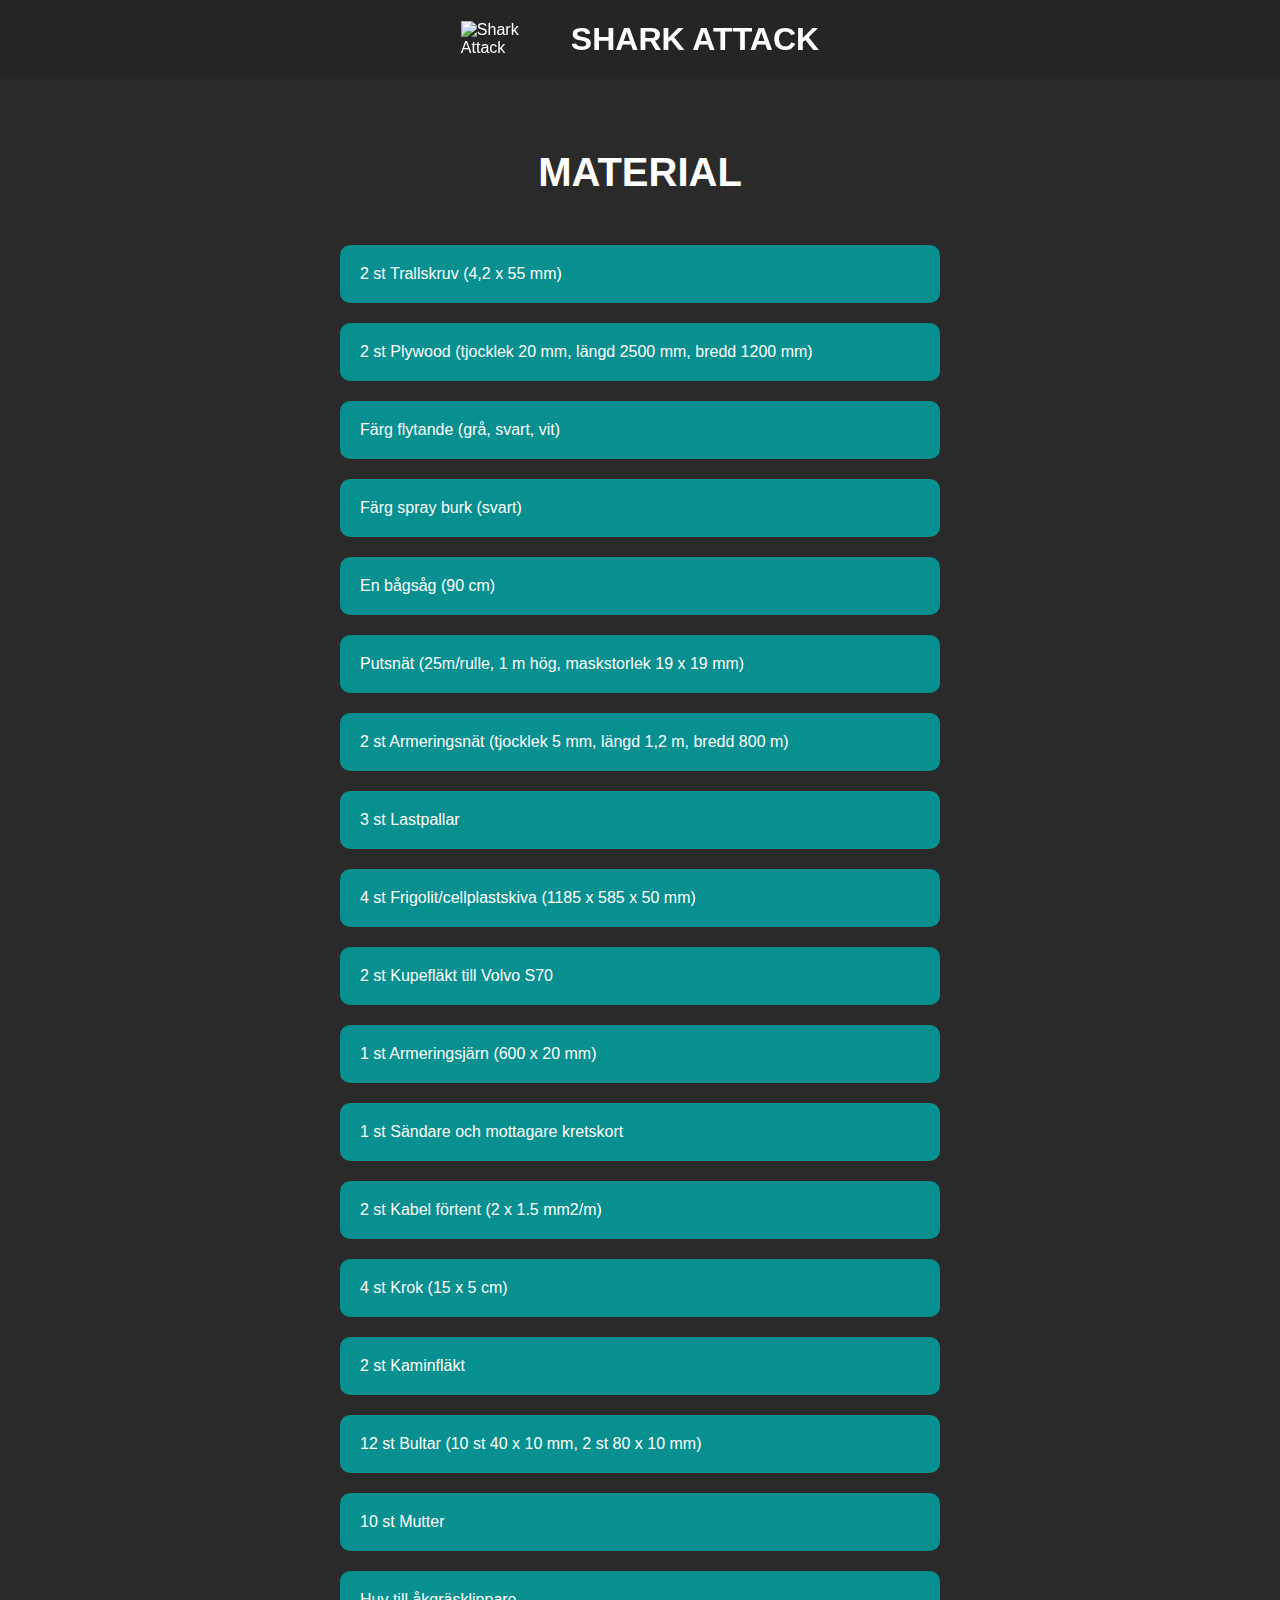
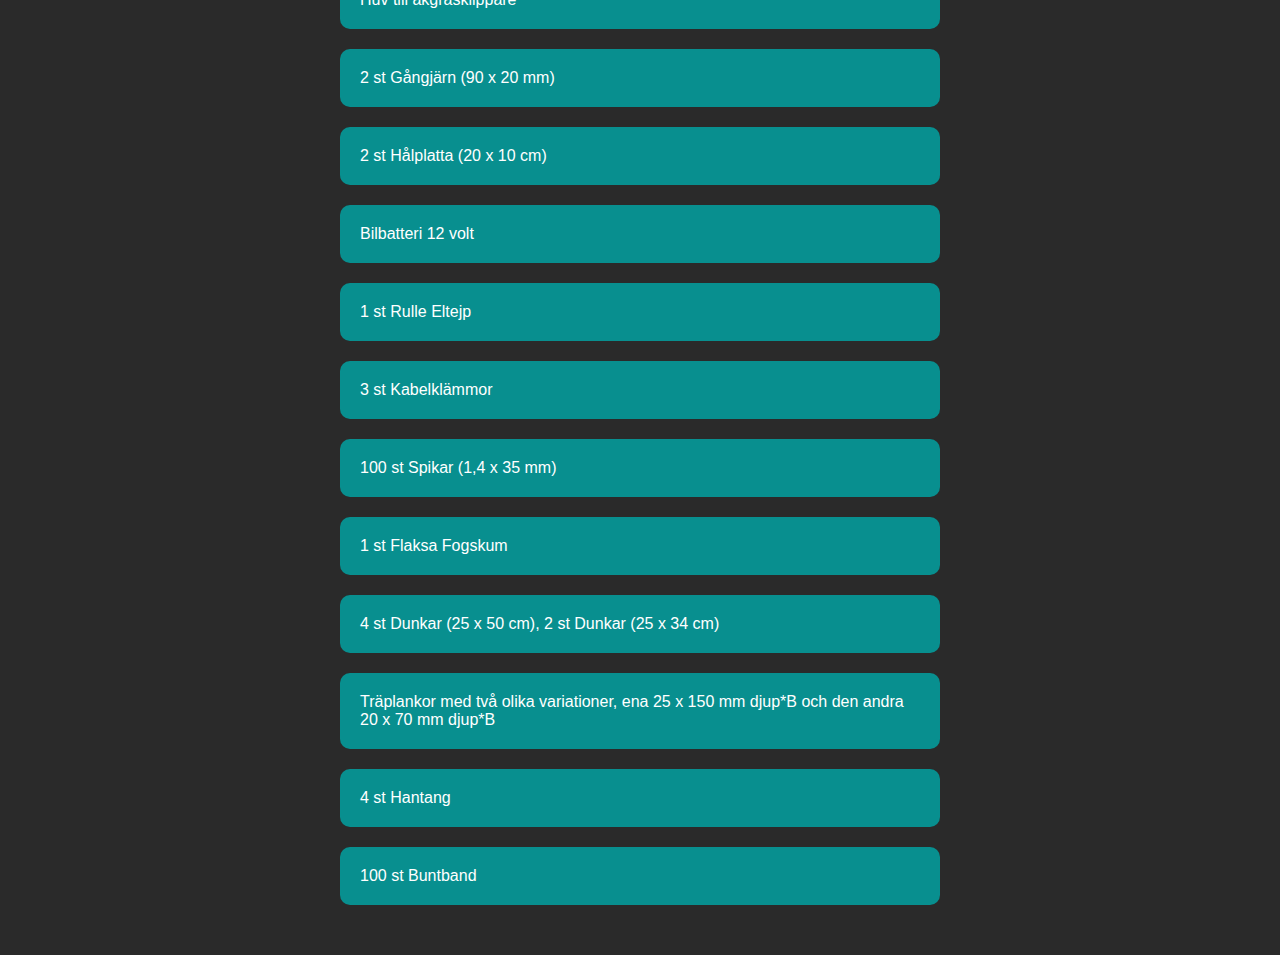
==== material.html @ bc99ec2b "Add files via upload" ====
<!DOCTYPE html>
<html lang="en">

<head>
    <meta charset="UTF-8">
    <meta name="viewport" content="width=device-width, initial-scale=1.0">
    <title>Material List</title>
    <link rel="stylesheet" href="material.css">

    <script src="material.js" defer></script>

</head>

<body class="header-visible">
    <header>
        <div class="logo-container">
            <img src="Bilder/logo.png" alt="Shark Attack" class="logoImg">
            <a href="Click.html" class="logo">SHARK ATTACK</a>
        </div>
    </header>
    

    <h1 class="material-heading">MATERIAL</h1>
    <ul class="material-list">
        <li class="material-item">2 st Trallskruv (4,2 x 55 mm)</li>
        <li class="material-item">2 st Plywood (tjocklek 20 mm, längd 2500 mm, bredd 1200 mm)</li>
        <li class="material-item">Färg flytande (grå, svart, vit)</li>
        <li class="material-item">Färg spray burk (svart)</li>
        <li class="material-item">En bågsåg (90 cm)</li>
        <li class="material-item">Putsnät (25m/rulle, 1 m hög, maskstorlek 19 x 19 mm)</li>
        <li class="material-item">2 st Armeringsnät (tjocklek 5 mm, längd 1,2 m, bredd 800 m)</li>
        <li class="material-item">3 st Lastpallar</li>
        <li class="material-item">4 st Frigolit/cellplastskiva (1185 x 585 x 50 mm)</li>
        <li class="material-item">2 st Kupefläkt till Volvo S70</li>
        <li class="material-item">1 st Armeringsjärn (600 x 20 mm)</li>
        <li class="material-item">1 st Sändare och mottagare kretskort</li>
        <li class="material-item">2 st Kabel förtent (2 x 1.5 mm2/m)</li>
        <li class="material-item">4 st Krok (15 x 5 cm)</li>
        <li class="material-item">2 st Kaminfläkt</li>
        <li class="material-item">12 st Bultar (10 st 40 x 10 mm, 2 st 80 x 10 mm)</li>
        <li class="material-item">10 st Mutter</li>
        <li class="material-item">Huv till åkgräsklippare</li>
        <li class="material-item">2 st Gångjärn (90 x 20 mm)</li>
        <li class="material-item">2 st Hålplatta (20 x 10 cm)</li>
        <li class="material-item">Bilbatteri 12 volt</li>
        <li class="material-item">1 st Rulle Eltejp</li>
        <li class="material-item">3 st Kabelklämmor</li>
        <li class="material-item">100 st Spikar (1,4 x 35 mm)</li>
        <li class="material-item">1 st Flaksa Fogskum</li>
        <li class="material-item">4 st Dunkar (25 x 50 cm), 2 st Dunkar (25 x 34 cm)</li>
        <li class="material-item">Träplankor med två olika variationer, ena 25 x 150 mm djup*B och den andra 20 x 70 mm djup*B</li>
        <li class="material-item">4 st Hantang</li>
        <li class="material-item">100 st Buntband</li>
    </ul>


</body>

</html>
---- material.css ----
* {
    padding: 0;
    margin: 0;
    box-sizing: border-box;
    font-family: 'Poppins', sans-serif;
    text-decoration: none;
    list-style: none;
    scroll-behavior: smooth;
}

h1,
h2,
h3,
h4,
h5,
h6 {
    margin: 0;
    padding: 0;
}

body {
    font-family: 'Poppins', sans-serif;
    background-color: #2a2a2a;
    color: #fff;
    padding: 50px;
    box-sizing: border-box;
}

.material-heading {
    text-align: center;
    font-size: 2.5rem;
    margin-top: 100px;
    margin-bottom: 50px;
    font-weight: 900;
}

.material-list {
    list-style: none;
    padding: 0;
    margin: 0 auto;
    max-width: 600px;
}

.material-item {
    background-color: #088F8F;
    border-radius: 10px;
    padding: 20px;
    margin-bottom: 20px;
    transition: background-color 0.3s ease;
}

.material-item:hover {
    background-color: #44C4EC;
    cursor: pointer;
    font-weight: 600;
}

.material-item:last-child {
    margin-bottom: 0;
}

.bc {
    background-color: #2a2a2a;
    border-bottom: 2px solid white;
}

header {
    position: fixed;
    top: 0;
    right: 0;
    width: 100%;
    padding: 1.3rem 10%;
    display: flex;
    justify-content: center;
    align-items: center;
    z-index: 9999999;
    border-bottom: 1px solid transparent;
    max-height: 92px;
}

header::before {
    content: '';
    position: absolute;
    top: 0;
    left: 0;
    width: 100%;
    height: 100%;
    background-color: rgba(0, 0, 0, .1);
    backdrop-filter: blur(50px);
    z-index: -1;
}

header::after {
    content: '';
    position: absolute;
    top: 0;
    left: -100%;
    width: 100%;
    height: 100%;
    background: linear-gradient(90deg, transparent, rgba(255, 255, 255, .4), transparent);
    transition: .5s;
}

header:hover::after {
    left: 100%;
}

.logo-container {
    display: flex;
    align-items: center;
}

.logoImg {
    width: 100px;
    height: auto;
    margin-right: 10px;
}

.logo {
    font-size: 2rem;
    color: #fff;
    text-decoration: none;
    position: relative;
    font-weight: 700;
}

.navbar a {
    font-size: 1.15rem;
    color: #fff;
    font-weight: 500;
    text-decoration: none;
    margin-left: 2.5rem;
}

.navbar a:hover {
    color: #088F8F;
    font-weight: 700;
    transition: all 0.3s ease;
}

section {
    padding: 160px 15% 120px;
    padding-top: 50px;
}

.home {
    position: relative;
    height: 100vh;
    width: 100%;
    background-image: url(Bilder/Sea.jpg);
    background-size: cover;
    background-position: center;
    display: flex;
    align-items: center;
    justify-content: flex-start;
}

#check {
    opacity: 0;
}

.icons {
    right: 5%;
    position: absolute;
    font-size: 2.8rem;
    color: #fff;
    cursor: pointer;
    display: none;
}

#close-icon {
    color: #088F8F;
}

@media (max-width: 992px) {
    header {
        padding: 1.3rem 5%;
    }
}

@media (max-width: 868px) {
    .icons {
        display: inline-block;
    }

    #check:checked~.icons #menu-icon {
        display: none;
    }

    .icons #close-icon {
        display: none;
    }

    #check:checked~.icons #close-icon {
        display: inline-block;
    }

    .navbar {
        position: absolute;
        top: 100%;
        left: 0;
        width: 100%;
        height: 0;
        background: rgba(0, 0, 0, .1);
        backdrop-filter: blur(50px);
        box-shadow: 0 .5rem 1rem rgba(0, 0, 0, .1);
        overflow: hidden;
        transition: .3s ease;
    }

    #check:checked~.navbar {
        height: 17.7rem;
    }

    .navbar a {
        display: block;
        font-size: 1.1rem;
        margin: 1.5rem 0;
        text-align: center;
        transform: translateY(-50px);
        opacity: 0;
        transition: .3s ease;
    }

    #check:checked~.navbar a {
        transform: translateY(0);
        opacity: 1;
        transition-delay: calc(.15s * var(--i));
    }
}

@media (max-width: 768px) {
    #wrapper1 {
        flex-direction: column;
    }

    #wrapper1 img {
        float: none;
        margin-left: 0;
    }
}

@media (max-width: 900px) {
    .carousel img {
        width: calc(100% / 2);
    }
}

@media (max-width: 550px) {
    .carousel img {
        width: 100%;
    }
}


.hide {
    transform: translateY(-100%);
    transition: transform 0.3s ease;
}

body.header-hidden {
    padding-top: 0;
}
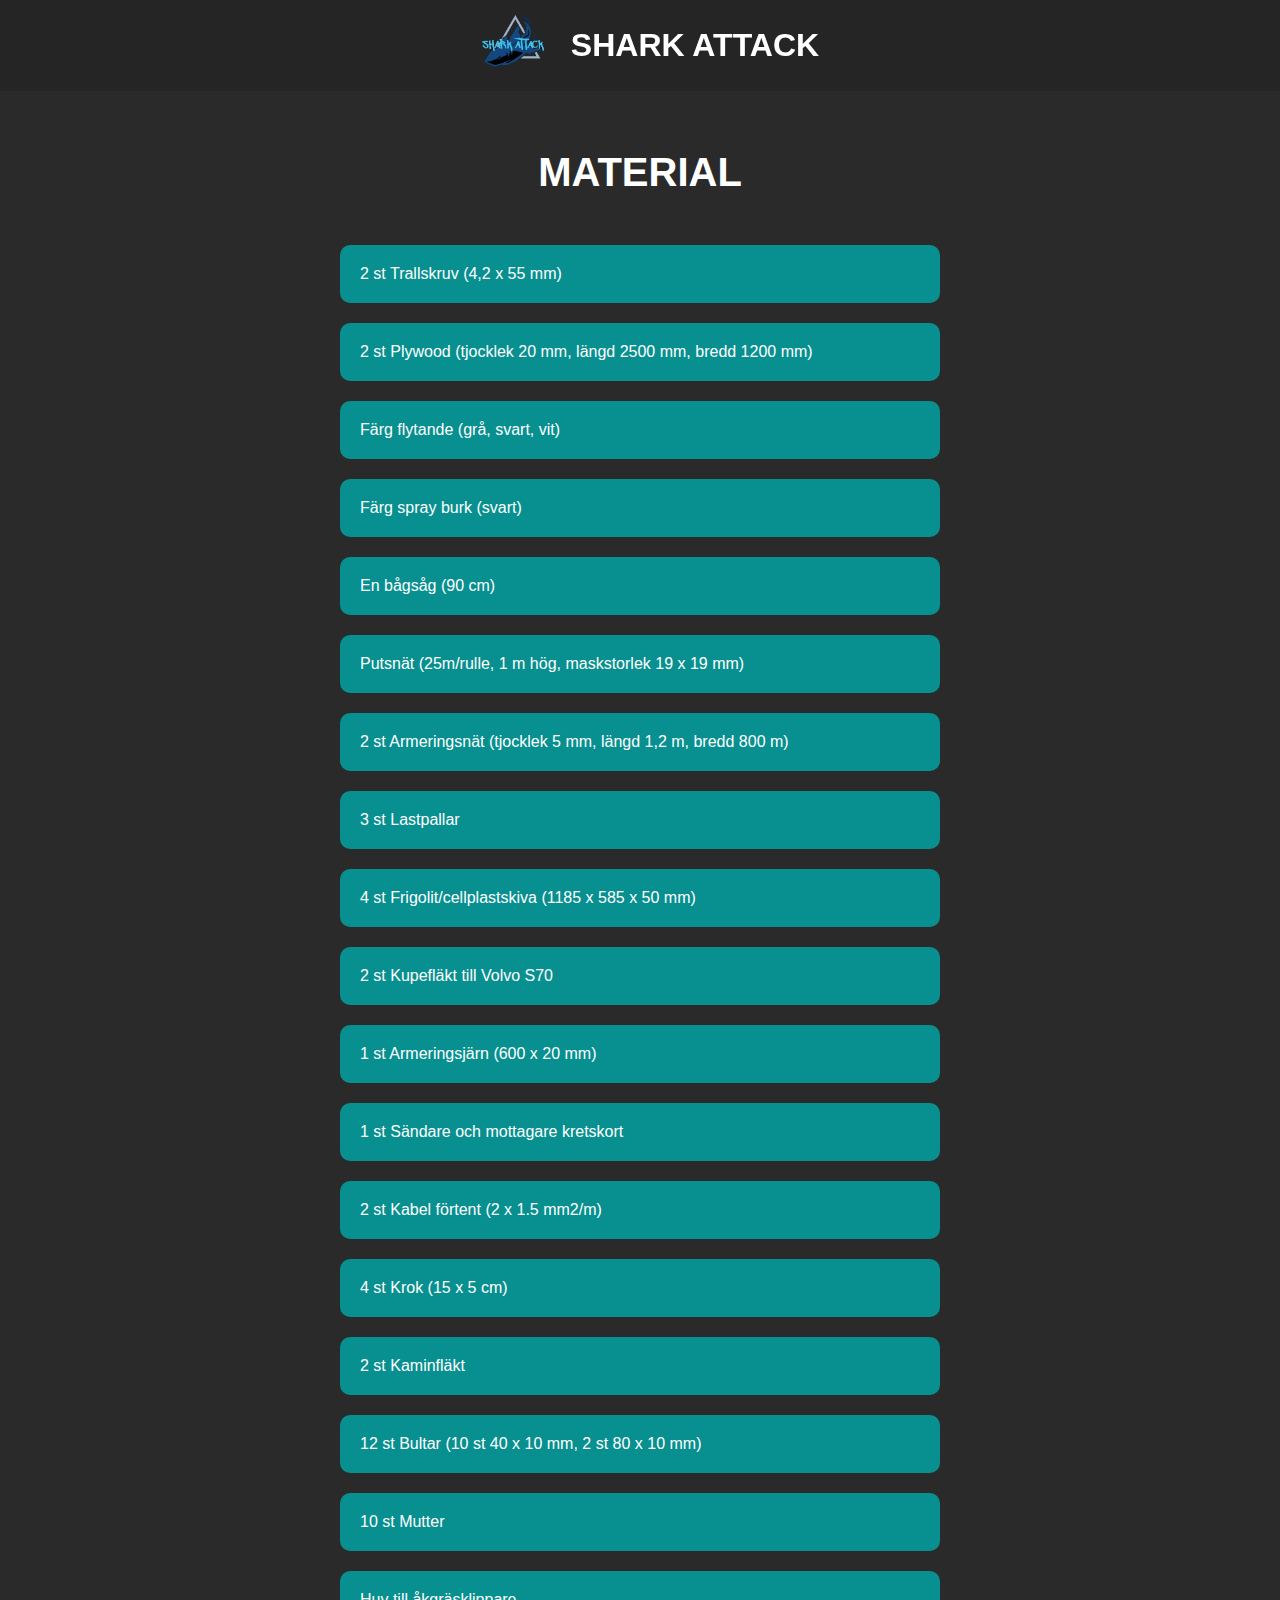
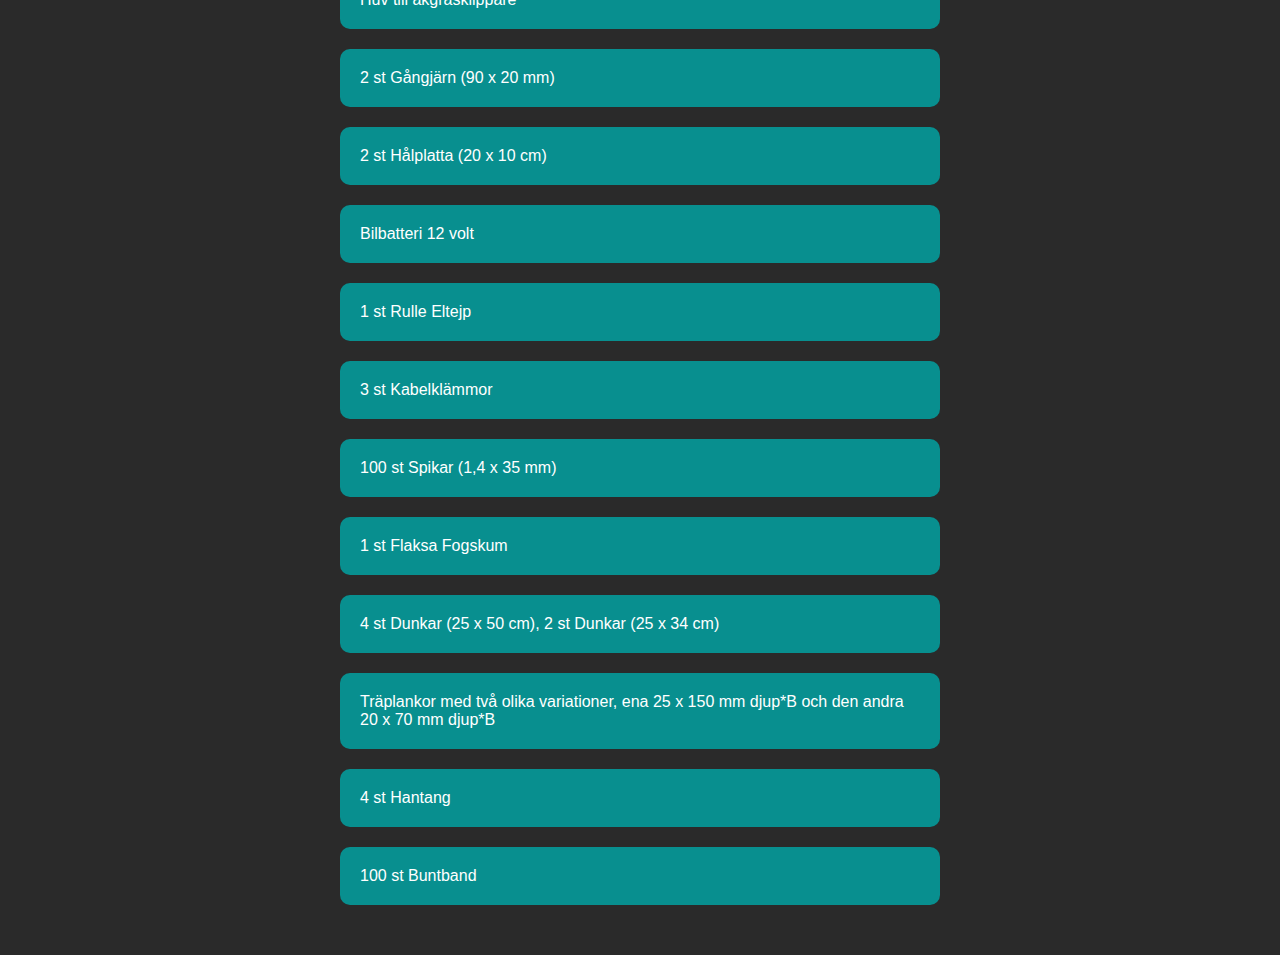
==== commit 3a1a949b: "Update material.html" ====
--- a/material.html
+++ b/material.html
@@ -15,7 +15,7 @@
     <header>
         <div class="logo-container">
             <img src="Bilder/logo.png" alt="Shark Attack" class="logoImg">
-            <a href="Click.html" class="logo">SHARK ATTACK</a>
+            <a href="index.html" class="logo">SHARK ATTACK</a>
         </div>
     </header>
     
